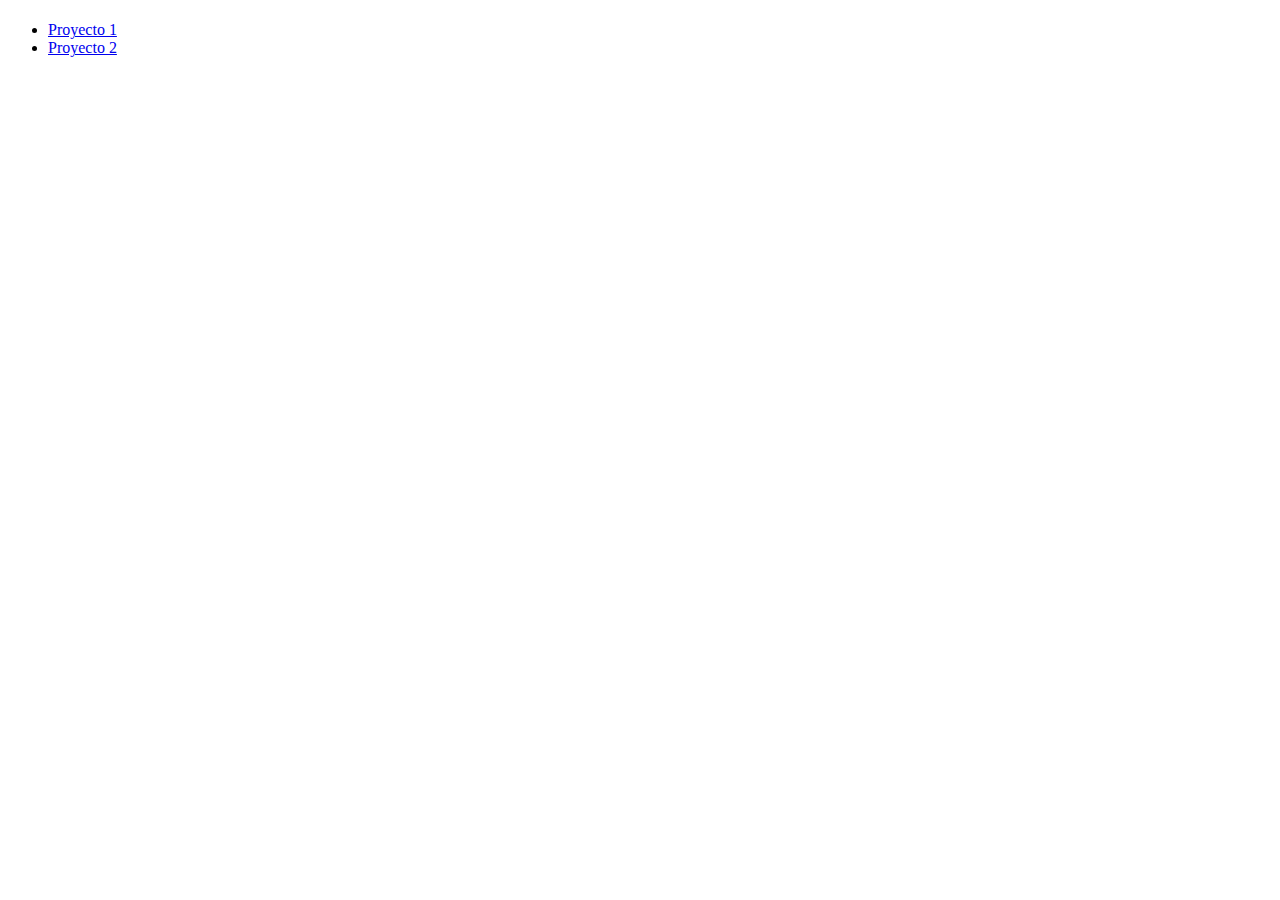
==== index.html @ b8e9d2de "Create index.html" ====
<!DOCTYPE html>
<html lang="es">
<head>
    <meta charset="UTF-8">
    <meta name="viewport" content="width=device-width, initial-scale=1.0">
    <title>Portafolio</title>
</head>
<body>
    <h1></h1>
    <ul>
        <li><a href="proyecto1/index.html">Proyecto 1</a></li>
        <li><a href="proyecto2/index.html">Proyecto 2</a></li>
    </ul>
</body>
</html>
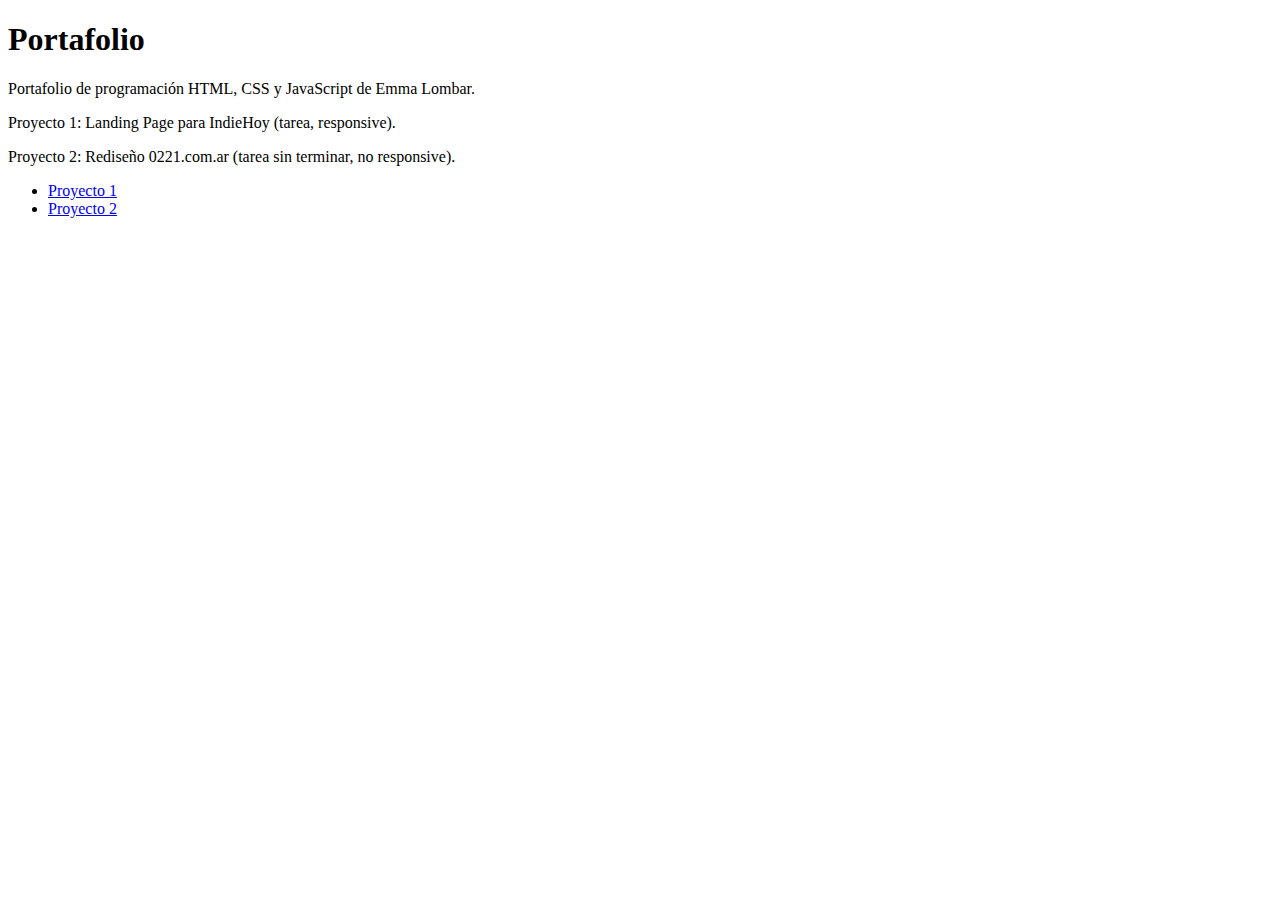
==== commit 90037611: "Update index.html" ====
--- a/index.html
+++ b/index.html
@@ -6,7 +6,11 @@
     <title>Portafolio</title>
 </head>
 <body>
-    <h1></h1>
+    <h1>Portafolio</h1>
+    <p>Portafolio de programación HTML, CSS y JavaScript de Emma Lombar. </p>
+    <p>Proyecto 1: Landing Page para IndieHoy (tarea, responsive). </p>
+    <p> Proyecto 2: Rediseño 0221.com.ar (tarea sin terminar, no responsive).</p>
+   
     <ul>
         <li><a href="proyecto1/index.html">Proyecto 1</a></li>
         <li><a href="proyecto2/index.html">Proyecto 2</a></li>
